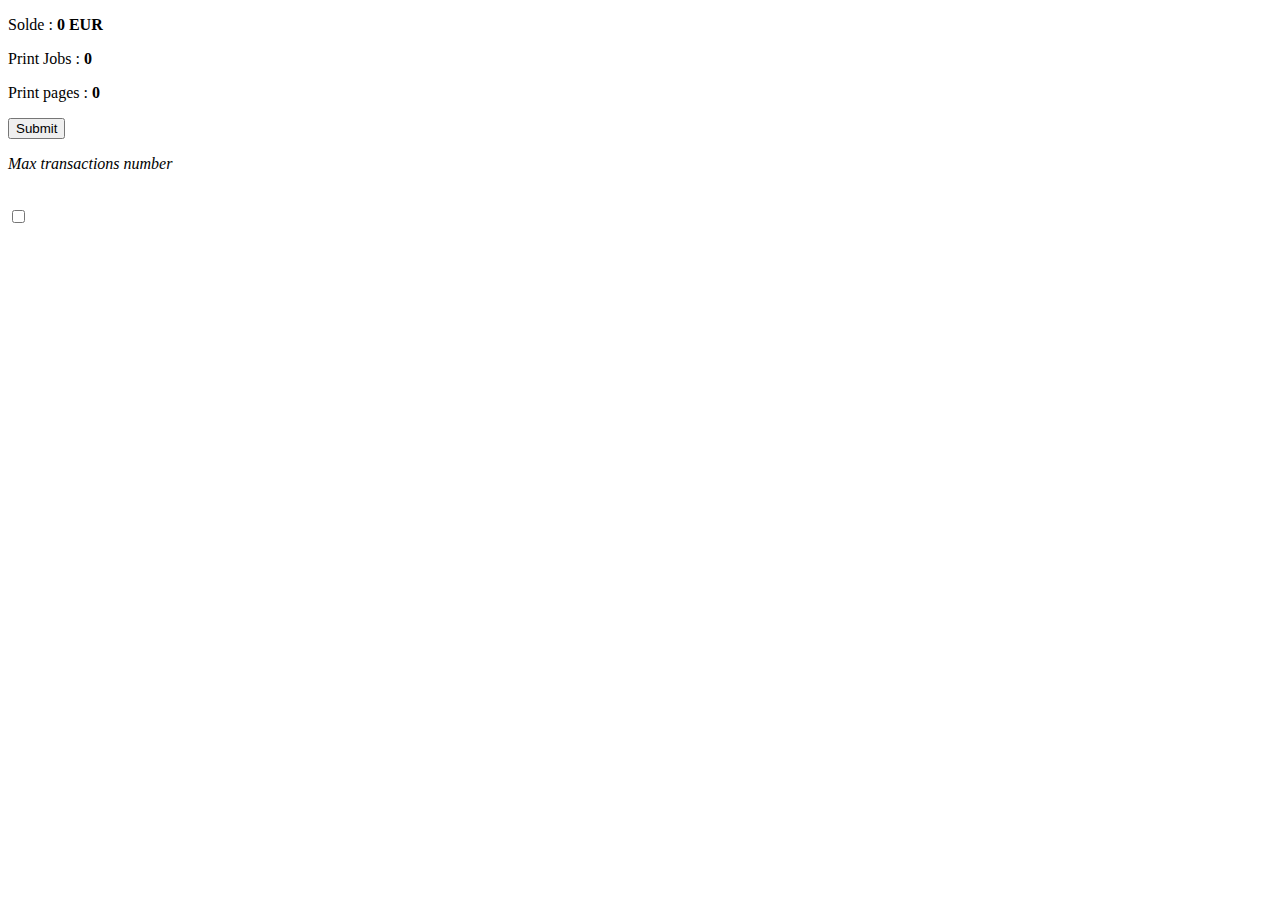
==== src/main/resources/templates/index.html @ 3a9e732f "Fixe HTML ..." ====
<!--

    Licensed to EsupPortail under one or more contributor license
    agreements. See the NOTICE file distributed with this work for
    additional information regarding copyright ownership.

    EsupPortail licenses this file to you under the Apache License,
    Version 2.0 (the "License"); you may not use this file except in
    compliance with the License. You may obtain a copy of the License at:

    http://www.apache.org/licenses/LICENSE-2.0

    Unless required by applicable law or agreed to in writing, software
    distributed under the License is distributed on an "AS IS" BASIS,
    WITHOUT WARRANTIES OR CONDITIONS OF ANY KIND, either express or implied.
    See the License for the specific language governing permissions and
    limitations under the License.

-->
<!DOCTYPE html>
<html lang="fr" xmlns:th="http://www.thymeleaf.org"
	xmlns:sec="http://www.thymeleaf.org/thymeleaf-extras-springsecurity5"
	xmlns:layout="http://www.ultraq.net.nz/thymeleaf/layout"
	layout:decorate="~{layout}">

<body>

	<div layout:fragment="content">


		<div class="esupPapercutHeader"
			th:utext="${papercutContext.htmlUserHeader}"></div>

		<div class="esupPapercutBody">

			<p>
				<span th:text="#{index.sold}">Solde</span> : <b
					th:text="${userPapercutInfos.balance}">0 EUR</b>
			</p>
			<p>
				<span th:text="#{index.printJobs}">Print Jobs</span> : <b
					th:text="${userPapercutInfos.printJobs}">0</b>
			</p>
			<p>
				<span th:text="#{index.printPages}">Print pages</span> : <b
					th:text="${userPapercutInfos.printPages}">0</b>
			</p>

			<div th:if="${payboxForms!=null}">

				<div th:if="${canMakeTransaction}">

					<div class="row my-3 card card-body bg-light">

						<div id="payboxForm" class="esuppayboxForm row">

							<div class="payboxFormPost col-2 my-1"
								th:id="'payboxForm_' + ${payboxFormItem.key}"
								th:each="payboxFormItem: ${payboxForms}"
								th:with="payBoxForm=${payboxFormItem.value}">

								<form method="POST" th:action="${payBoxForm.actionUrl}">

									<input th:each="payBoxParam: ${payBoxForm.orderedParams}"
										type="hidden" th:name="${payBoxParam.key}"
										th:value="${payBoxParam.value}" /> <input type="hidden"
										name="PBX_HMAC" th:value="${payBoxForm.hmac}" /> <input
										type="submit" th:id="'pbx_credit_' + ${payboxFormItem.key}"
										th:value="#{paybox.credit(${payBoxForm.montant})}"
										class="btn btn-success" role="button" />
								</form>

							</div>

						</div>

					</div>


					<p th:if="${!canMakeTransaction}">
						<i th:text="#{index.nbTransactions}">Max transactions number</i>
					</p>

				</div>

				<br />

				<div>
					<div th:if="${!papercutContext.cgvText.empty}">
						<input type="checkbox" id="checkbox_cgv" aria-required="true"
							onchange="changeCheckCgv()" /><label for="conditions"
							th:utext="${cgvText}" /></label>


						<script type="text/javascript">
							window.onload = function() {
								changeCheckCgv()
							};
							function changeCheckCgv() {
								var checkBox = document
										.getElementById("checkbox_cgv");
								var btn_credit = document
										.getElementById("pbx_credit");

								if (checkBox.checked == true) {
									$("input[id^='pbx_credit_']").show(200);
								} else {
									$("input[id^='pbx_credit_']").hide(200);
								}
								;
							}
						</script>

					</div>
					<div th:utext="${papercutContext.htmlUserFooter}"></div>
				</div>

			</div>

		</div>

	</div>

</body>

</html>
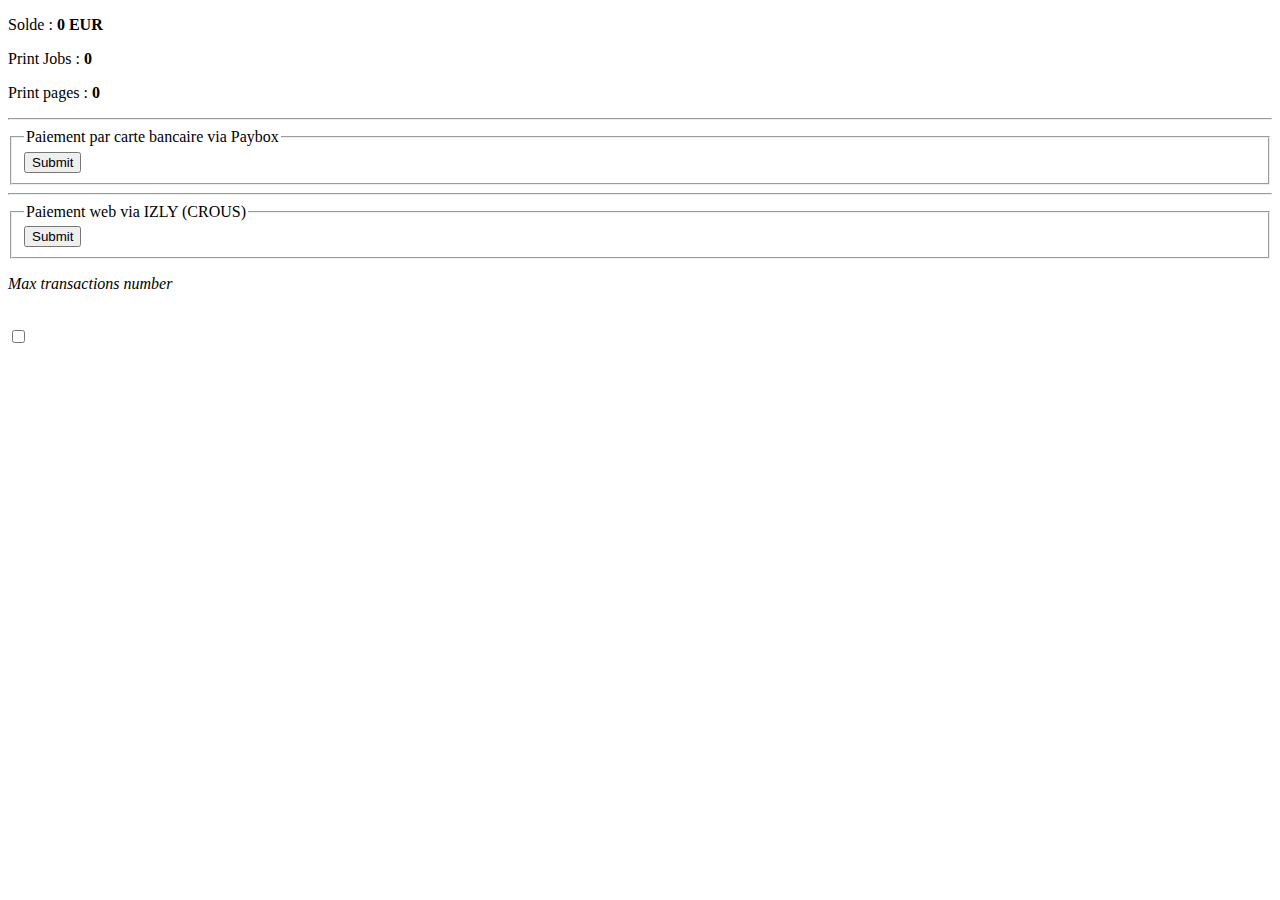
==== commit e115eda9: "Ajout support IzlyPay en cours" ====
--- a/src/main/resources/templates/index.html
+++ b/src/main/resources/templates/index.html
@@ -46,33 +46,73 @@
 					th:text="${userPapercutInfos.printPages}">0</b>
 			</p>
 
-			<div th:if="${payboxForms!=null}">
-
 				<div th:if="${canMakeTransaction}">
 
-					<div class="row my-3 card card-body bg-light">
+					<div th:if="${payboxForms!=null}" class="esuppayboxForm" id="payboxForm">
+							
+						<hr/>
+							
+						<fieldset class="border p-2 bg-light">
+						
+   							<legend  class="w-auto">Paiement par carte bancaire via Paybox</legend>
+   							
+   							<div class="row">
+   							
+								<div class="payboxFormPost col-2"
+									th:id="'payboxForm_' + ${payboxFormItem.key}"
+									th:each="payboxFormItem: ${payboxForms}"
+									th:with="payBoxForm=${payboxFormItem.value}">
+	
+									<form method="POST" th:action="${payBoxForm.actionUrl}">
+	
+										<input th:each="payBoxParam: ${payBoxForm.orderedParams}"
+											type="hidden" th:name="${payBoxParam.key}"
+											th:value="${payBoxParam.value}" /> <input type="hidden"
+											name="PBX_HMAC" th:value="${payBoxForm.hmac}" /> <input
+											type="submit" th:id="'pbx_credit_' + ${payboxFormItem.key}"
+											th:value="#{paybox.credit(${payBoxForm.montant})}"
+											class="btn btn-success" role="button" />
+									</form>
+	
+								</div>
+								
+							</div>
+							
+						</fieldset>
 
-						<div id="payboxForm" class="esuppayboxForm row">
+					</div>
+					
+					<div th:if="${izlypayForms!=null}" class="izlypayForm" id="izlypayForm">
 
-							<div class="payboxFormPost col-2 my-1"
-								th:id="'payboxForm_' + ${payboxFormItem.key}"
-								th:each="payboxFormItem: ${payboxForms}"
-								th:with="payBoxForm=${payboxFormItem.value}">
+						<hr/>
 
-								<form method="POST" th:action="${payBoxForm.actionUrl}">
-
-									<input th:each="payBoxParam: ${payBoxForm.orderedParams}"
-										type="hidden" th:name="${payBoxParam.key}"
-										th:value="${payBoxParam.value}" /> <input type="hidden"
-										name="PBX_HMAC" th:value="${payBoxForm.hmac}" /> <input
-										type="submit" th:id="'pbx_credit_' + ${payboxFormItem.key}"
-										th:value="#{paybox.credit(${payBoxForm.montant})}"
-										class="btn btn-success" role="button" />
-								</form>
-
+						<fieldset class="border p-2 bg-light">
+   							
+   							<legend  class="w-auto">Paiement web via IZLY (CROUS)</legend>
+   							
+   							<div class="row">
+   							
+								<div class="izlypayFormPost col-2"
+									th:id="'izlypayForm_' + ${izlypayForm.key}"
+									th:each="izlypayForm: ${izlypayForms}">
+	
+									<form method="POST" th:action="@{'user/izlypay'}">
+	
+										<input 
+											type="hidden" 
+											name="montant"
+											th:value="${izlypayForm.key}" /> 
+										<input
+											type="submit" th:id="'pbx_credit_' + ${izlypayForm.key}"
+											th:value="#{paybox.credit(${izlypayForm.value})}"
+											class="btn btn-success" role="button" />
+									</form>
+	
+								</div>
+							
 							</div>
-
-						</div>
+							
+						</fieldset>
 
 					</div>
 
@@ -115,8 +155,6 @@
 					<div th:utext="${papercutContext.htmlUserFooter}"></div>
 				</div>
 
-			</div>
-
 		</div>
 
 	</div>
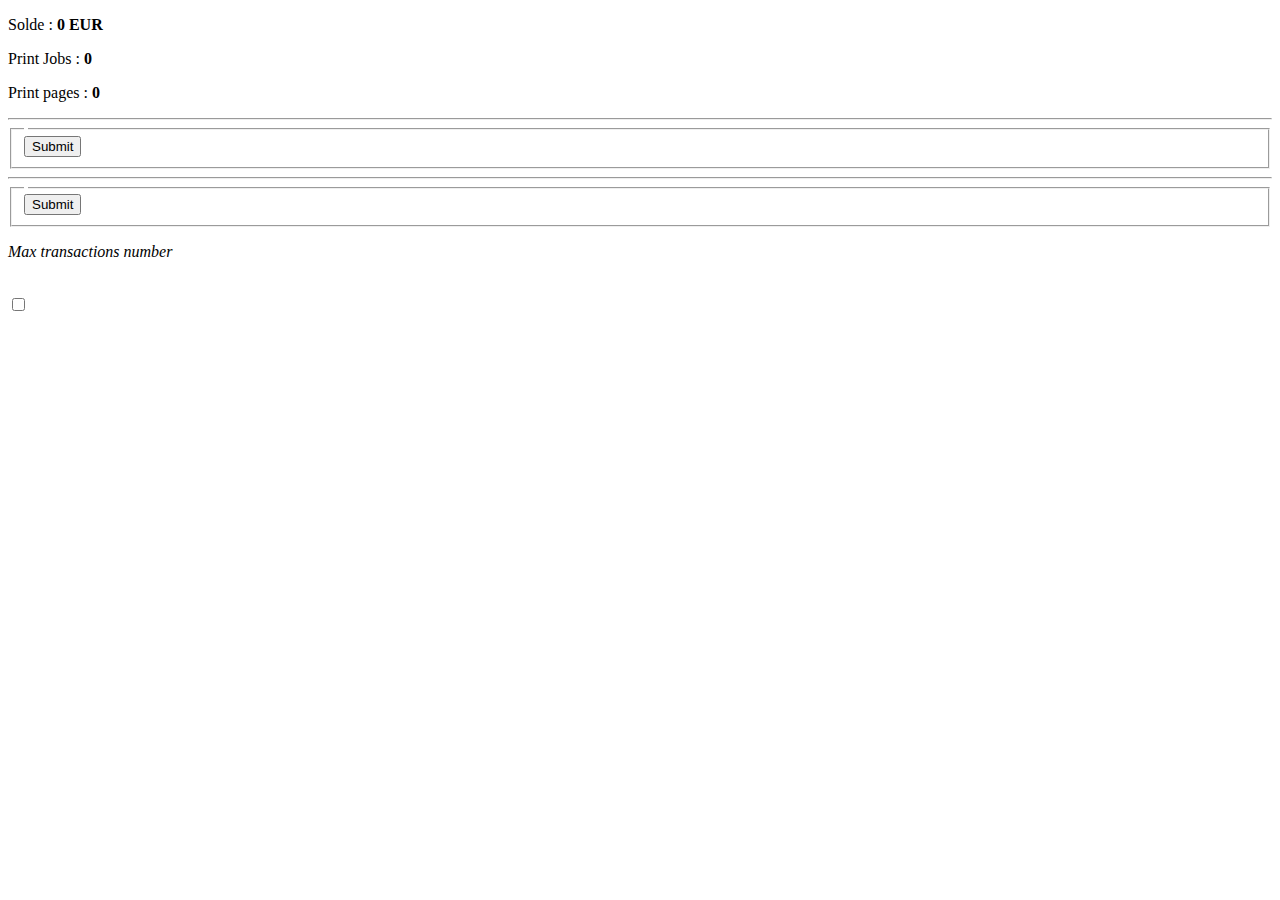
==== commit be799bc4: "IHM : légendes des paiements paramétrables" ====
--- a/src/main/resources/templates/index.html
+++ b/src/main/resources/templates/index.html
@@ -35,7 +35,7 @@
 
 			<p>
 				<span th:text="#{index.sold}">Solde</span> : <b
-					th:text="${userPapercutInfos.balance}">0 EUR</b>
+					th:text="#{pay.credited(${userPapercutInfos.balance})}">0 EUR</b>
 			</p>
 			<p>
 				<span th:text="#{index.printJobs}">Print Jobs</span> : <b
@@ -54,11 +54,11 @@
 							
 						<fieldset class="border p-2 bg-light">
 						
-   							<legend  class="w-auto">Paiement par carte bancaire via Paybox</legend>
+   							<legend  class="w-auto" th:text="${payboxLegend != null ? payboxLegend : 'Paiement par carte bancaire via Paybox'}"></legend>
    							
    							<div class="row">
    							
-								<div class="payboxFormPost col-2"
+								<div class="payboxFormPost col-6 col-md-3 col-xl-2"
 									th:id="'payboxForm_' + ${payboxFormItem.key}"
 									th:each="payboxFormItem: ${payboxForms}"
 									th:with="payBoxForm=${payboxFormItem.value}">
@@ -70,8 +70,10 @@
 											th:value="${payBoxParam.value}" /> <input type="hidden"
 											name="PBX_HMAC" th:value="${payBoxForm.hmac}" /> <input
 											type="submit" th:id="'pbx_credit_' + ${payboxFormItem.key}"
-											th:value="#{paybox.credit(${payBoxForm.montant})}"
-											class="btn btn-success" role="button" />
+											th:value="#{pay.credit(${payBoxForm.montant})}"
+											class="btn btn-success" role="button" 
+											data-placement="top" data-toggle="tooltip"
+											th:title="${payBoxForm.toolTip}"/>
 									</form>
 	
 								</div>
@@ -88,11 +90,11 @@
 
 						<fieldset class="border p-2 bg-light">
    							
-   							<legend  class="w-auto">Paiement web via IZLY (CROUS)</legend>
+   							<legend  class="w-auto" th:text="${izlypayLegend != null ? izlypayLegend : 'Paiement via IZLY (CROUS)'}"></legend>
    							
    							<div class="row">
    							
-								<div class="izlypayFormPost col-2"
+								<div class="izlypayFormPost col-6 col-md-3 col-xl-2"
 									th:id="'izlypayForm_' + ${izlypayForm.key}"
 									th:each="izlypayForm: ${izlypayForms}">
 	
@@ -104,8 +106,10 @@
 											th:value="${izlypayForm.key}" /> 
 										<input
 											type="submit" th:id="'pbx_credit_' + ${izlypayForm.key}"
-											th:value="#{paybox.credit(${izlypayForm.value})}"
-											class="btn btn-success" role="button" />
+											th:value="#{pay.credit(${izlypayForm.value.montant})}"
+											class="btn btn-success" role="button"
+											data-placement="top" data-toggle="tooltip"
+											th:title="${izlypayForm.value.toolTip}"/>
 									</form>
 	
 								</div>
@@ -116,12 +120,15 @@
 
 					</div>
 
-
-					<p th:if="${!canMakeTransaction}">
-						<i th:text="#{index.nbTransactions}">Max transactions number</i>
-					</p>
+					<p th:text="${tipMessage4MontantMin}"></p>
 
 				</div>
+				
+				
+				<p th:if="${!canMakeTransaction}">
+					<i th:text="#{index.nbTransactions}">Max transactions number</i>
+				</p>
+				
 
 				<br />
 
